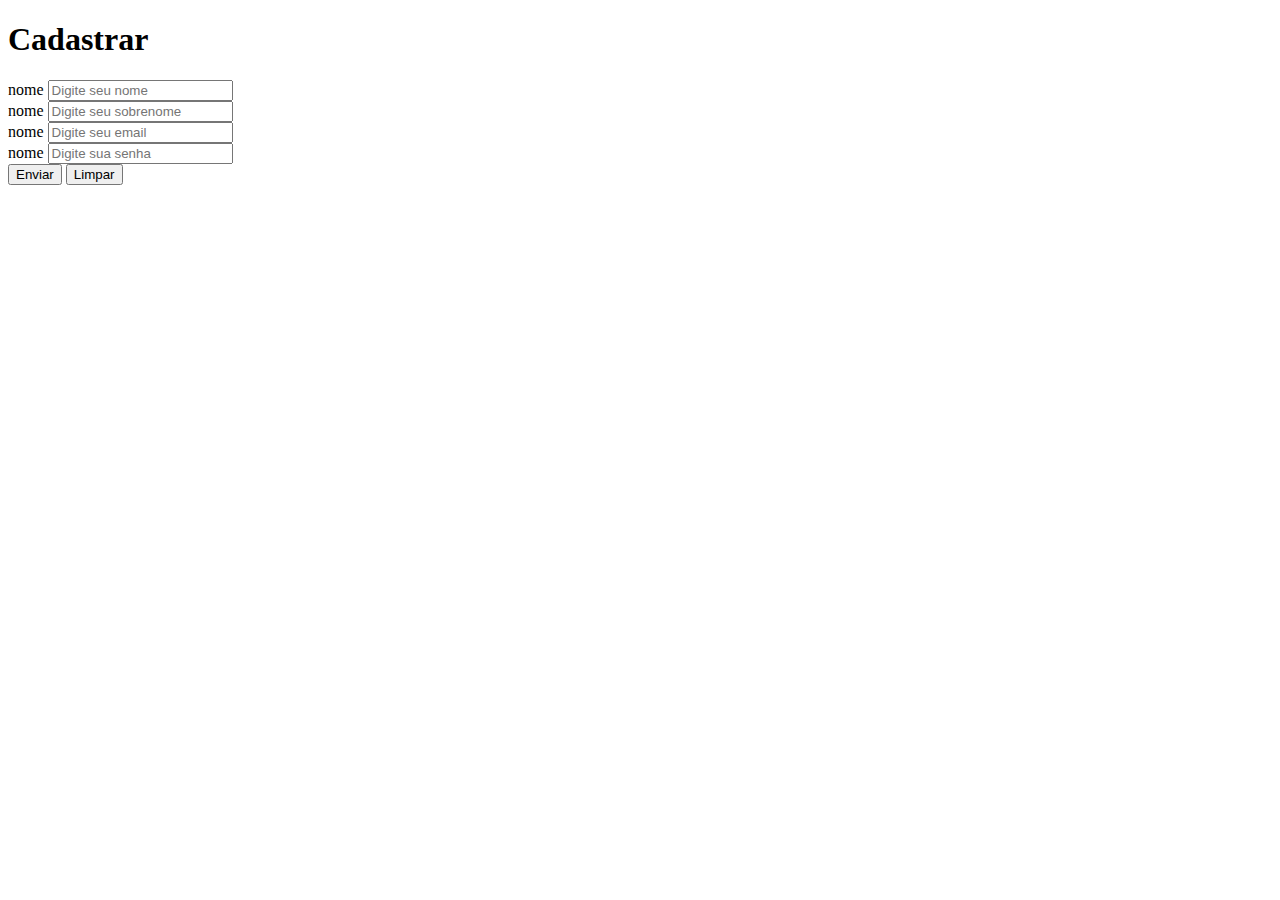
==== aula_3/index.html @ 160cbff8 "Aula 3" ====
<!DOCTYPE html>
<html lang="en">
<head>
    <meta charset="UTF-8">
    <meta name="viewport" content="width=device-width, initial-scale=1.0">
    <title>Aula_3</title>
</head>
<body>
    <form action="cadastrar.php">
        <div>
            <h1>Cadastrar</h1>
        </div>
        <div>
            <label for="nome">
                nome
            </label>
            <input type="text" name="nome" placeholder="Digite seu nome">
        </div>
        <div>
            <label for="sobrenome">
                nome
            </label>
            <input type="text" name="sobrenome" placeholder="Digite seu sobrenome">
        </div>
        <div>
            <label for="email">
                nome
            </label>
            <input type="email" name="nome" placeholder="Digite seu email">
        </div>
        <div>
            <label for="senha">
                nome
            </label>
            <input type="password" name="senha" placeholder="Digite sua senha">
        </div>
        <div>
            <button type="submit">Enviar</button>
            <button type="reset">Limpar</button>
        </div>
    </form>
    </body>
</html>
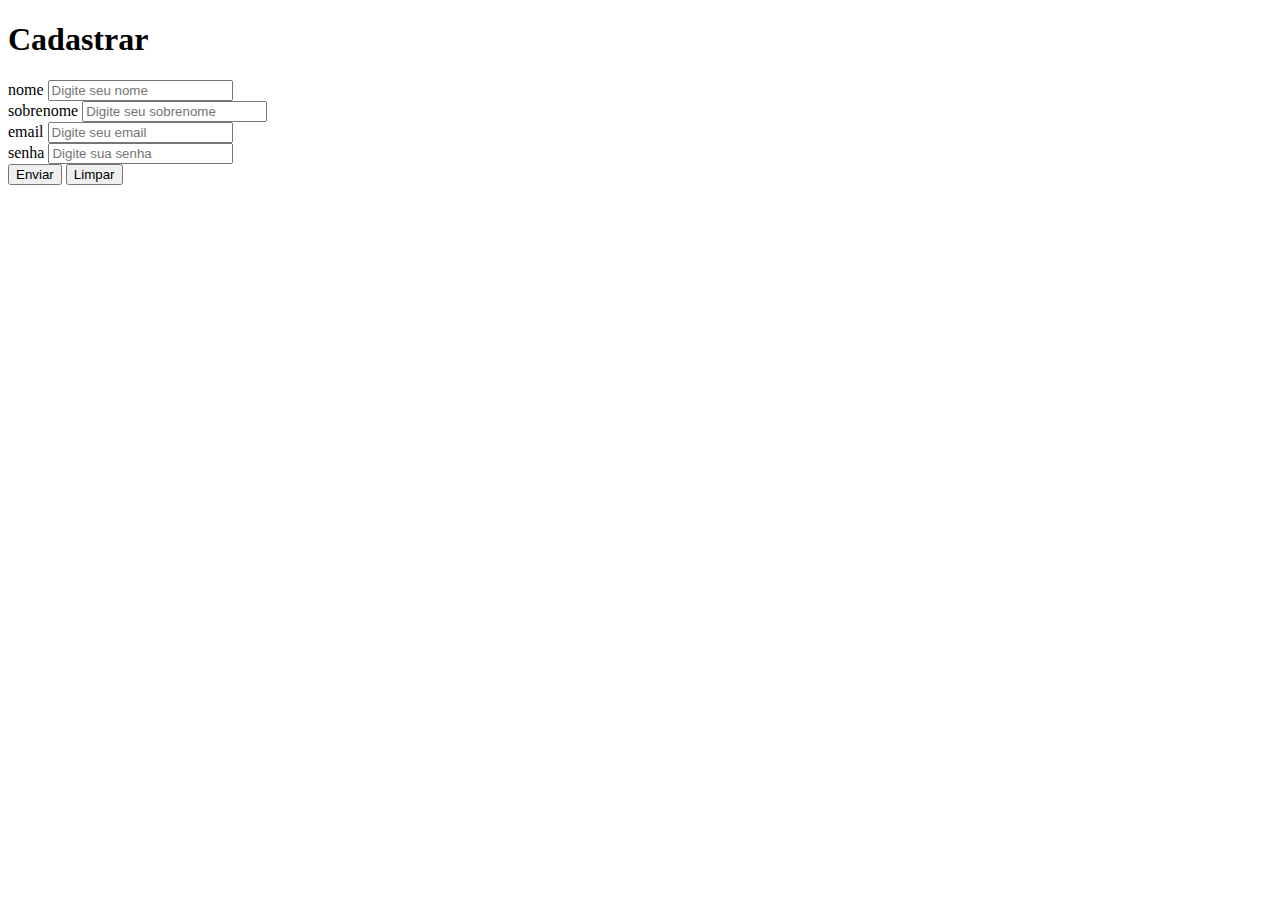
==== commit 68659f35: "cadastro" ====
--- a/aula_3/index.html
+++ b/aula_3/index.html
@@ -6,7 +6,7 @@
     <title>Aula_3</title>
 </head>
 <body>
-    <form action="cadastrar.php">
+    <form action="cadastrar.php" method="post">
         <div>
             <h1>Cadastrar</h1>
         </div>
@@ -18,19 +18,19 @@
         </div>
         <div>
             <label for="sobrenome">
-                nome
+                sobrenome
             </label>
             <input type="text" name="sobrenome" placeholder="Digite seu sobrenome">
         </div>
         <div>
             <label for="email">
-                nome
+                email
             </label>
-            <input type="email" name="nome" placeholder="Digite seu email">
+            <input type="email" name="email" placeholder="Digite seu email">
         </div>
         <div>
             <label for="senha">
-                nome
+                senha
             </label>
             <input type="password" name="senha" placeholder="Digite sua senha">
         </div>
